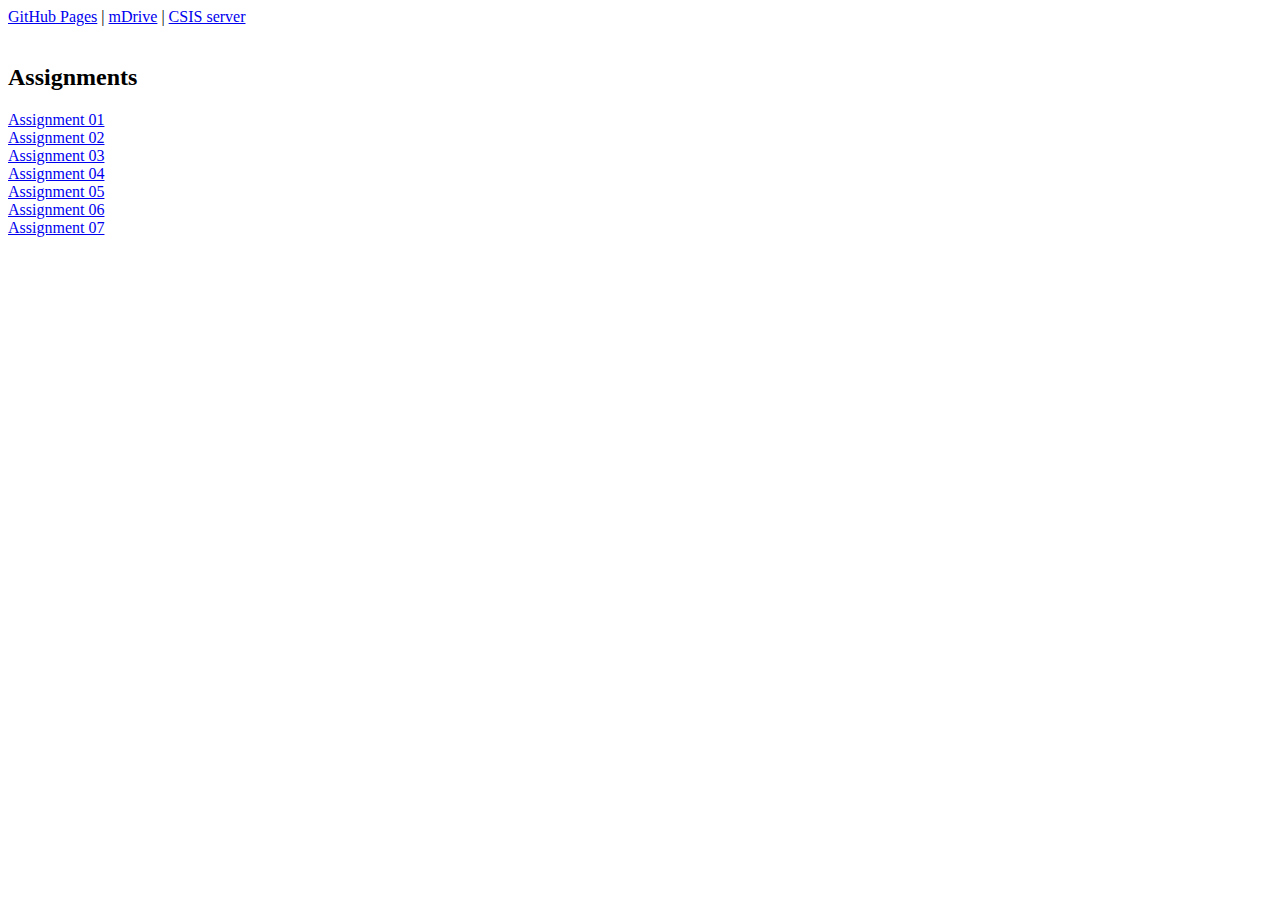
==== index.html @ 97e38151 "Update index.html" ====
<!DOCTYPE html>
<html lang="en">
 <head> 
  <title>Grounddog Home Page</title> 
 </head> 
 <body>
  <a href="https://grounddog10.github.io/">GitHub Pages</a> | 
  <a href="http://webp.svsu.edu/~nlvansne/">mDrive</a> | 
  <a href="https://csis.svsu.edu/~nlvansne/">CSIS server</a> 
  <br /> 
  <br /> 
  <h2>Assignments</h2> 
  <a href="/assignments/assignment01.html">Assignment 01</a>
  <br /> 
  <a href="#">Assignment 02</a>
  <br /> 
  <a href="#">Assignment 03</a>
  <br /> 
  <a href="#">Assignment 04</a>
  <br /> 
  <a href="#">Assignment 05</a>
  <br /> 
  <a href="#">Assignment 06</a>
  <br /> 
  <a href="#">Assignment 07</a>
  <br /> 
 </body>
</html>
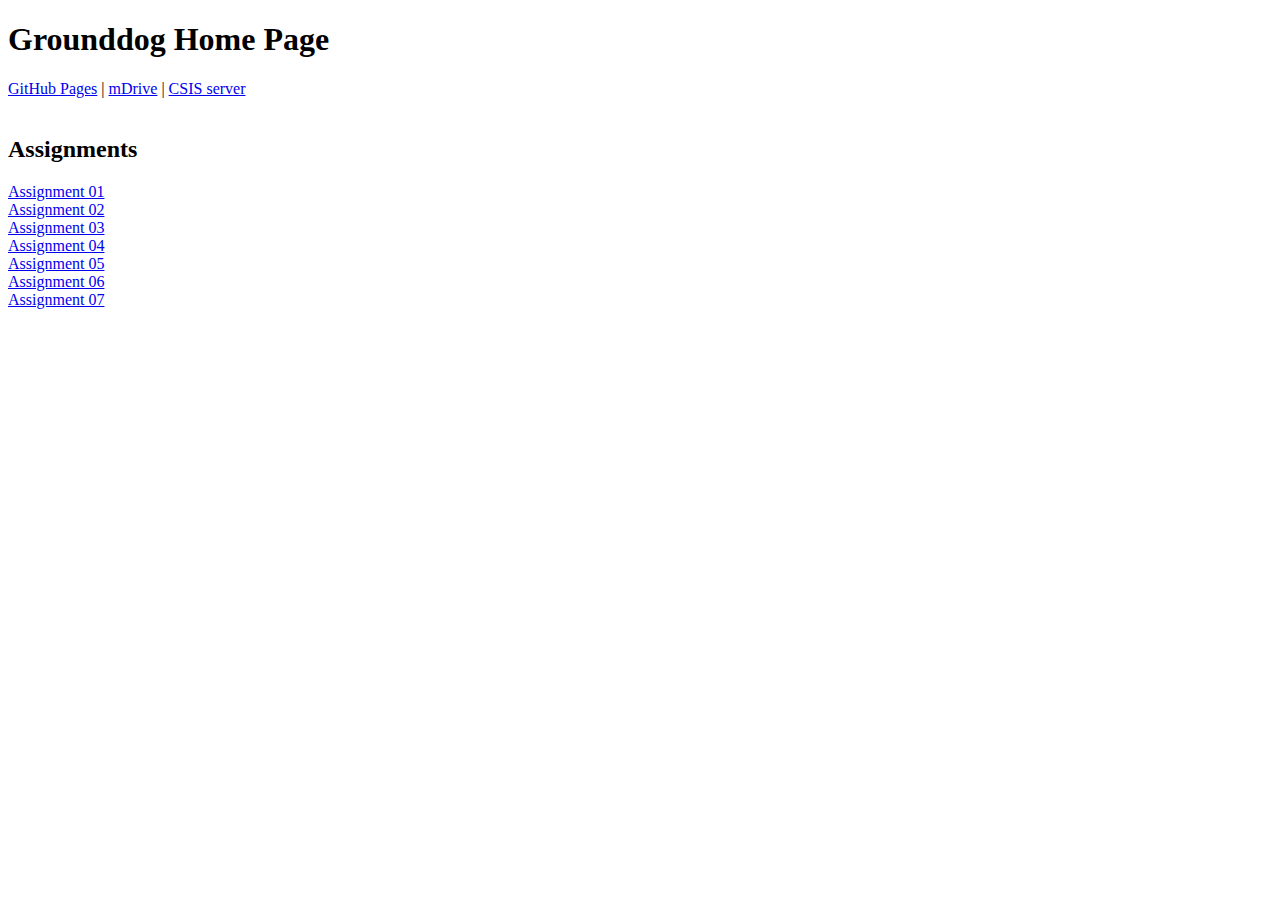
==== commit 5def7b66: "Update index.html" ====
--- a/index.html
+++ b/index.html
@@ -1,7 +1,7 @@
 <!DOCTYPE html>
 <html lang="en">
  <head> 
-  <title>Grounddog Home Page</title> 
+  <h1>Grounddog Home Page</h1> 
  </head> 
  <body>
   <a href="https://grounddog10.github.io/">GitHub Pages</a> | 
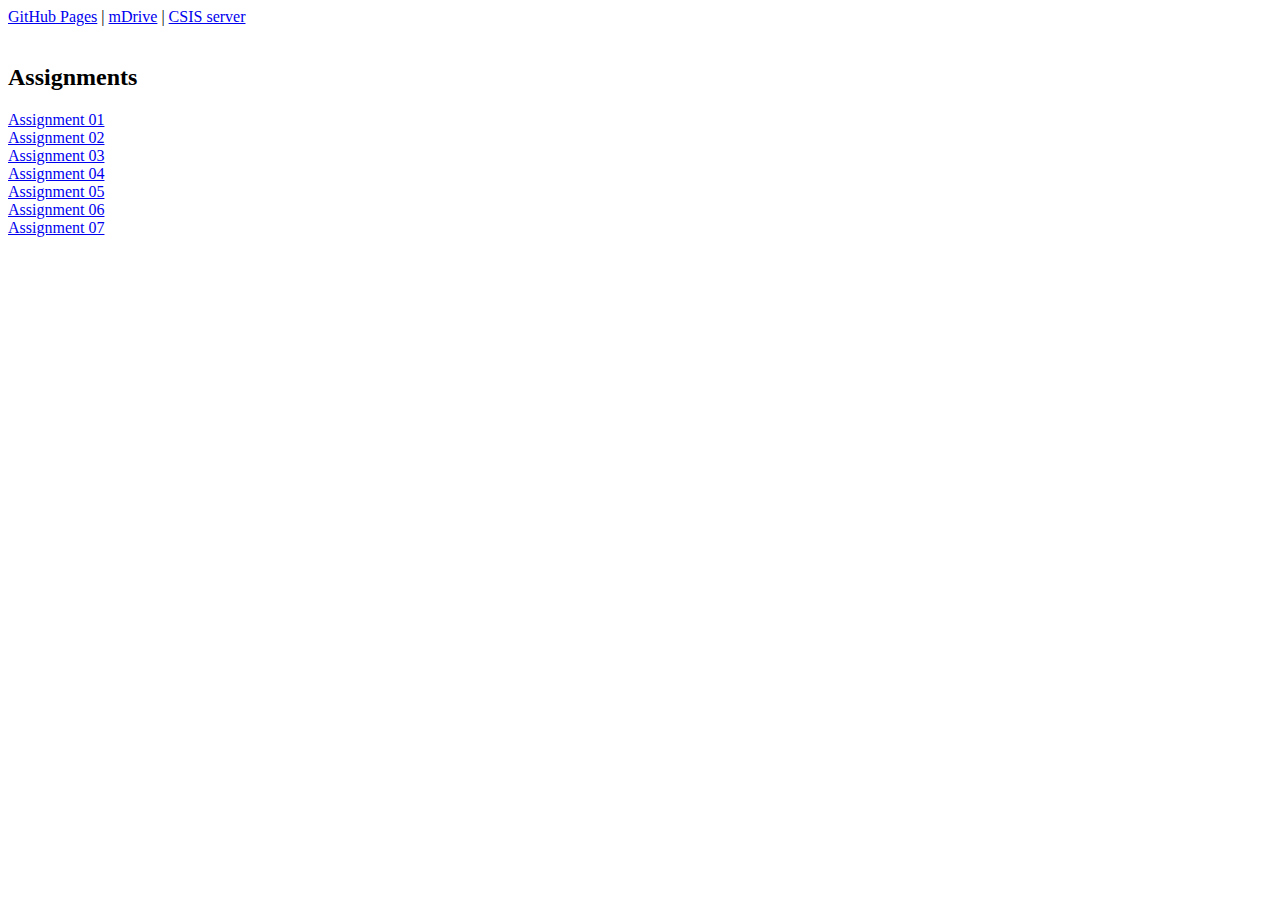
==== commit 05e6ef34: "Update index.html" ====
--- a/index.html
+++ b/index.html
@@ -1,7 +1,9 @@
 <!DOCTYPE html>
 <html lang="en">
  <head> 
-  <h1>Grounddog Home Page</h1> 
+  <title>
+   <h1>Grounddog Home Page</h1> 
+  </title>
  </head> 
  <body>
   <a href="https://grounddog10.github.io/">GitHub Pages</a> | 
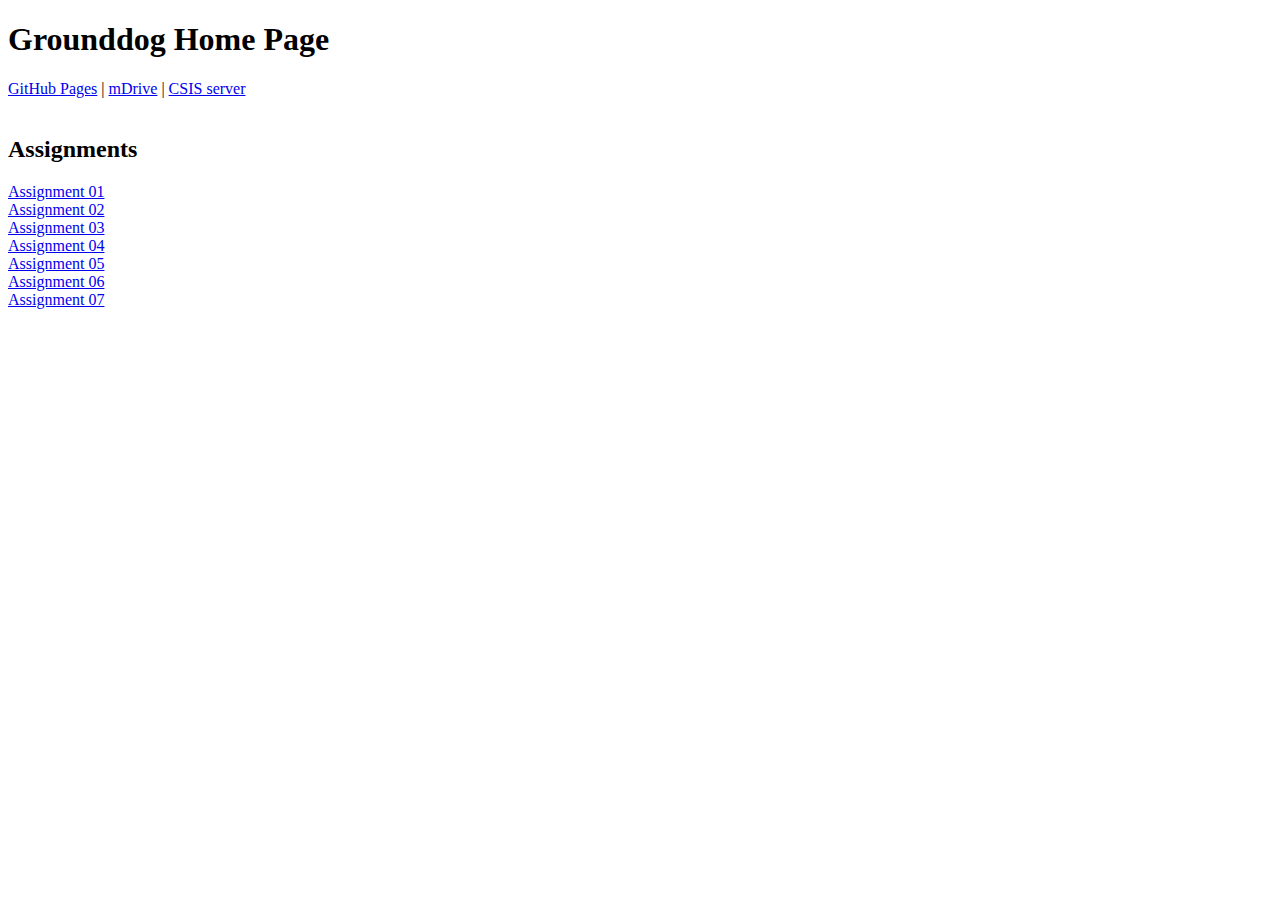
==== commit 672a12e4: "Update index.html" ====
--- a/index.html
+++ b/index.html
@@ -1,9 +1,8 @@
 <!DOCTYPE html>
 <html lang="en">
  <head> 
-  <title>
-   <h1>Grounddog Home Page</h1> 
-  </title>
+  <title> Grounddog Home Page </title>
+  <h1>Grounddog Home Page</h1> 
  </head> 
  <body>
   <a href="https://grounddog10.github.io/">GitHub Pages</a> | 
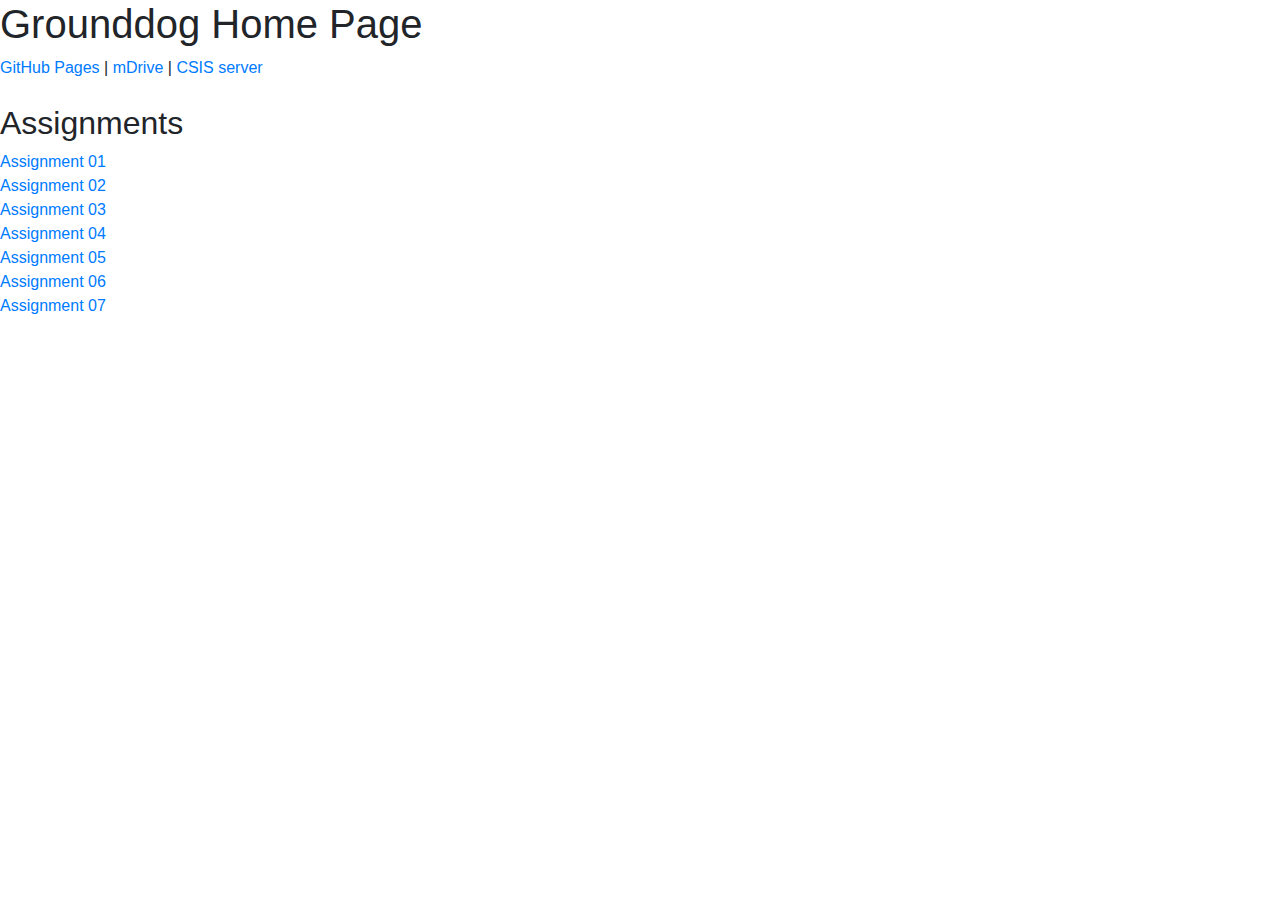
==== commit dcac51e9: "Update index.html" ====
--- a/index.html
+++ b/index.html
@@ -2,9 +2,10 @@
 <html lang="en">
  <head> 
   <title> Grounddog Home Page </title>
-  <h1>Grounddog Home Page</h1> 
+  <link rel="stylesheet"href="https://maxcdn.bootstrapcdn.com/bootstrap/4.5.2/css/bootstrap.min.css">
  </head> 
  <body>
+  <h1>Grounddog Home Page</h1> 
   <a href="https://grounddog10.github.io/">GitHub Pages</a> | 
   <a href="http://webp.svsu.edu/~nlvansne/">mDrive</a> | 
   <a href="https://csis.svsu.edu/~nlvansne/">CSIS server</a> 
@@ -13,17 +14,17 @@
   <h2>Assignments</h2> 
   <a href="/assignments/assignment01.html">Assignment 01</a>
   <br /> 
-  <a href="#">Assignment 02</a>
+  <a href="/assignments/assignment02.html">Assignment 02</a>
   <br /> 
-  <a href="#">Assignment 03</a>
+  <a href="/assignments/assignment03.html">Assignment 03</a>
   <br /> 
-  <a href="#">Assignment 04</a>
+  <a href="/assignments/assignment04.html">Assignment 04</a>
   <br /> 
-  <a href="#">Assignment 05</a>
+  <a href="/assignments/assignment05.html">Assignment 05</a>
   <br /> 
-  <a href="#">Assignment 06</a>
+  <a href="/assignments/assignment06.html">Assignment 06</a>
   <br /> 
-  <a href="#">Assignment 07</a>
+  <a href="/assignments/assignment07.html">Assignment 07</a>
   <br /> 
  </body>
 </html>
